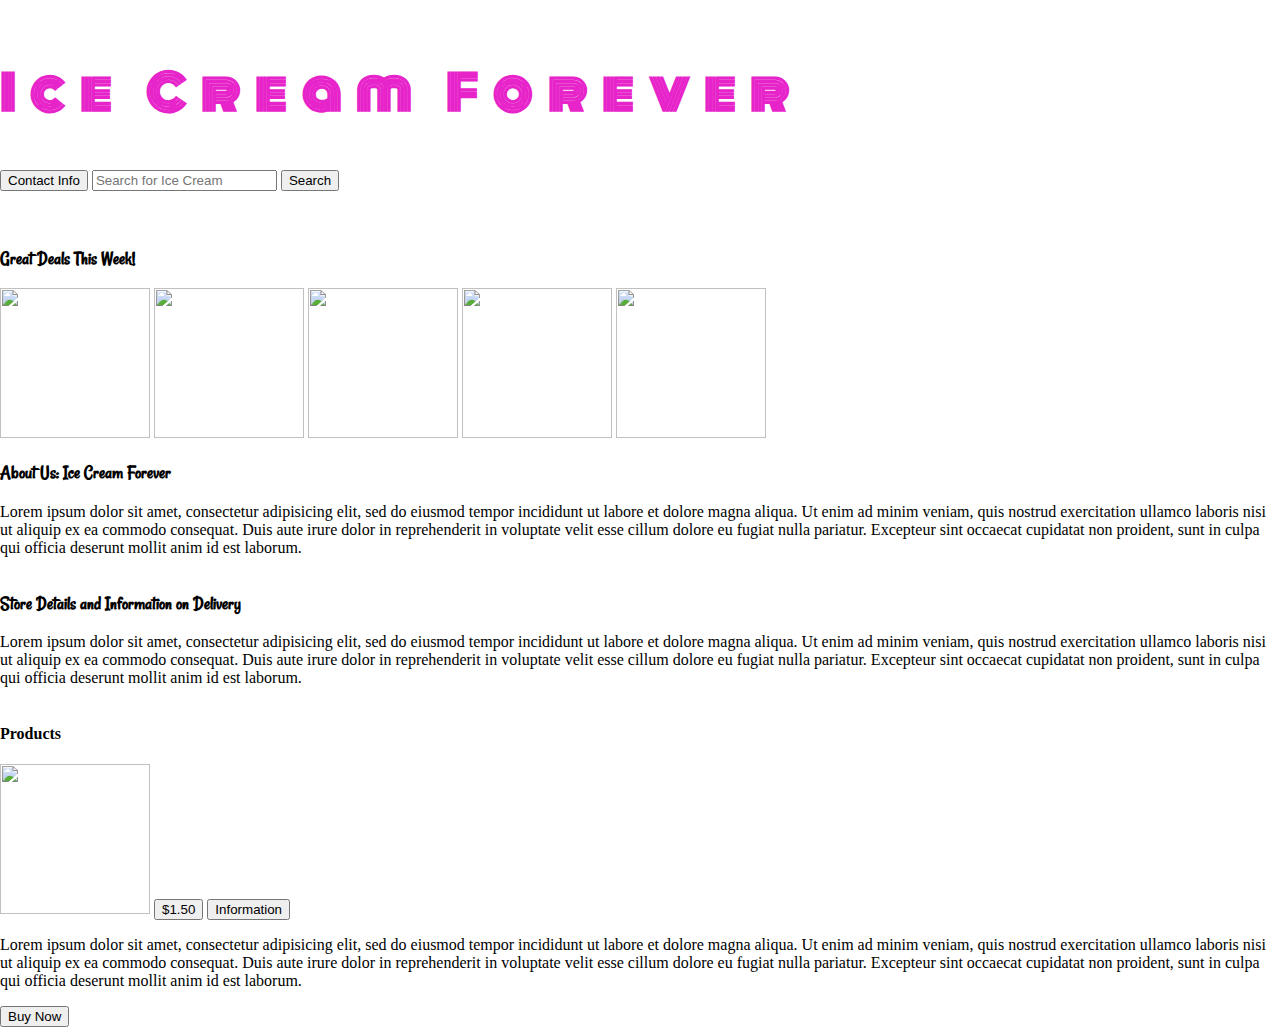
==== Ice-Cream-Shop/IceCream.html @ 2b868d45 "added links and picture" ====
<!DOCTYPE html>
<html>
<head>
	<title>Ice Cream Shop</title>
	<link rel="stylesheet" type="text/css" href="IceCream.css">
	<link href="https://fonts.googleapis.com/css?family=Monoton" rel="stylesheet">
	<link href="https://fonts.googleapis.com/css?family=Rancho" rel="stylesheet">
</head>
<body>
<header>
	<h2>Ice Cream Forever</h2>
	<button>Contact Info</button>
	<input type="search" placeholder="Search for Ice Cream"></input>
	<button> Search</button>
</header>

<!--//Deals//-->
<h3>Great Deals This Week!</h3>
		<img src="img/split1.jpg">
		<img src="img/cup.jpg">
		<img src="img/sandwich2.png">
		<img src="img/cup2.jpg">
		<img src="img/cone.jpg">
<!--//sidebar//-->

<section>
	<div>
		<h3> About Us: Ice Cream Forever</h3>
		<p>Lorem ipsum dolor sit amet, consectetur adipisicing elit, sed do eiusmod
		tempor incididunt ut labore et dolore magna aliqua. Ut enim ad minim veniam,
		quis nostrud exercitation ullamco laboris nisi ut aliquip ex ea commodo
		consequat. Duis aute irure dolor in reprehenderit in voluptate velit esse
		cillum dolore eu fugiat nulla pariatur. Excepteur sint occaecat cupidatat non
		proident, sunt in culpa qui officia deserunt mollit anim id est laborum.</p>
	</div>
</section>

<section>
	<div>
	<h3>Store Details and Information on Delivery</h3>
		<p>
		Lorem ipsum dolor sit amet, consectetur adipisicing elit, sed do eiusmod
		tempor incididunt ut labore et dolore magna aliqua. Ut enim ad minim veniam,
		quis nostrud exercitation ullamco laboris nisi ut aliquip ex ea commodo
		consequat. Duis aute irure dolor in reprehenderit in voluptate velit esse
		cillum dolore eu fugiat nulla pariatur. Excepteur sint occaecat cupidatat non
		proident, sunt in culpa qui officia deserunt mollit anim id est laborum.
		</p>
	</div>
</section>

<!--products//-->

<div class="products">
	<h4>Products</h4>
		<img src="img/cup1.jpg">
		<button id="Cost"> $1.50</button>
		<button id="Info">Information</button>
			<p>Lorem ipsum dolor sit amet, consectetur adipisicing elit, sed do eiusmod
			tempor incididunt ut labore et dolore magna aliqua. Ut enim ad minim veniam,
			quis nostrud exercitation ullamco laboris nisi ut aliquip ex ea commodo
			consequat. Duis aute irure dolor in reprehenderit in voluptate velit esse
			cillum dolore eu fugiat nulla pariatur. Excepteur sint occaecat cupidatat non
			proident, sunt in culpa qui officia deserunt mollit anim id est laborum.</p>
		<button id="Buy Now">Buy Now</button>




</body>
</html>
---- Ice-Cream-Shop/IceCream.css ----
header h2{
	font-family: 'Monoton', cursive;
	color:#E724CA;
	font-size:3em;
	letter-spacing: 0.3em;

}
header{
	background:url(img/img3.png) no-repeat right 0px;
    padding:1em 0 0.5em;
	margin:0 0 3.0em;
}

h3{
	font-family: 'Rancho', cursive;
}
img{
	width:150px;
	height:150px;
}

body{
	background: url(img/pastel.jpg) no-repeat fixed top center;
	padding: 0;
	margin: 0;
	-webkit-background-size: 100% 100%;
}

div{
    float: right;
    display: block;
    position:relative;

}
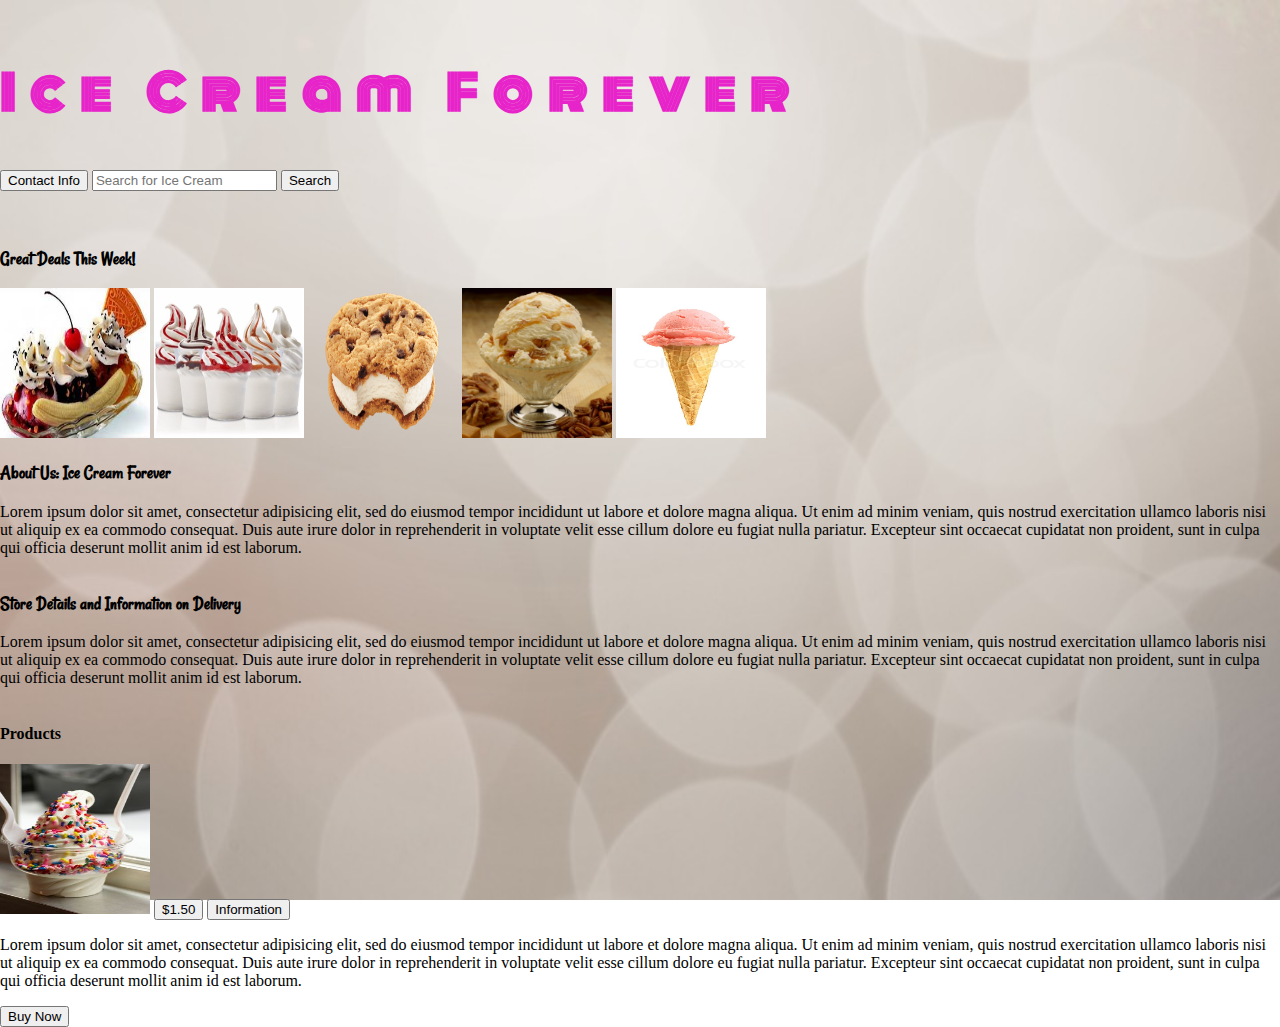
==== commit cbed0cda: "added images'" ====
--- a/Ice-Cream-Shop/IceCream.html
+++ b/Ice-Cream-Shop/IceCream.html
@@ -16,11 +16,11 @@
 
 <!--//Deals//-->
 <h3>Great Deals This Week!</h3>
-		<img src="img/split1.jpg">
-		<img src="img/cup.jpg">
-		<img src="img/sandwich2.png">
-		<img src="img/cup2.jpg">
-		<img src="img/cone.jpg">
+		<img src="Img/split1.jpg">
+		<img src="Img/cup.jpg">
+		<img src="Img/sandwich2.png">
+		<img src="Img/cup2.jpg">
+		<img src="Img/cone.jpg">
 <!--//sidebar//-->
 
 <section>
@@ -53,7 +53,7 @@
 
 <div class="products">
 	<h4>Products</h4>
-		<img src="img/cup1.jpg">
+		<img src="Img/cup1.jpg">
 		<button id="Cost"> $1.50</button>
 		<button id="Info">Information</button>
 			<p>Lorem ipsum dolor sit amet, consectetur adipisicing elit, sed do eiusmod
--- a/Ice-Cream-Shop/IceCream.css
+++ b/Ice-Cream-Shop/IceCream.css
@@ -20,7 +20,7 @@
 }
 
 body{
-	background: url(img/pastel.jpg) no-repeat fixed top center;
+	background: url(Img/pastel.jpg) no-repeat fixed top center;
 	padding: 0;
 	margin: 0;
 	-webkit-background-size: 100% 100%;
@@ -30,6 +30,5 @@
     float: right;
     display: block;
     position:relative;
-
 }
 
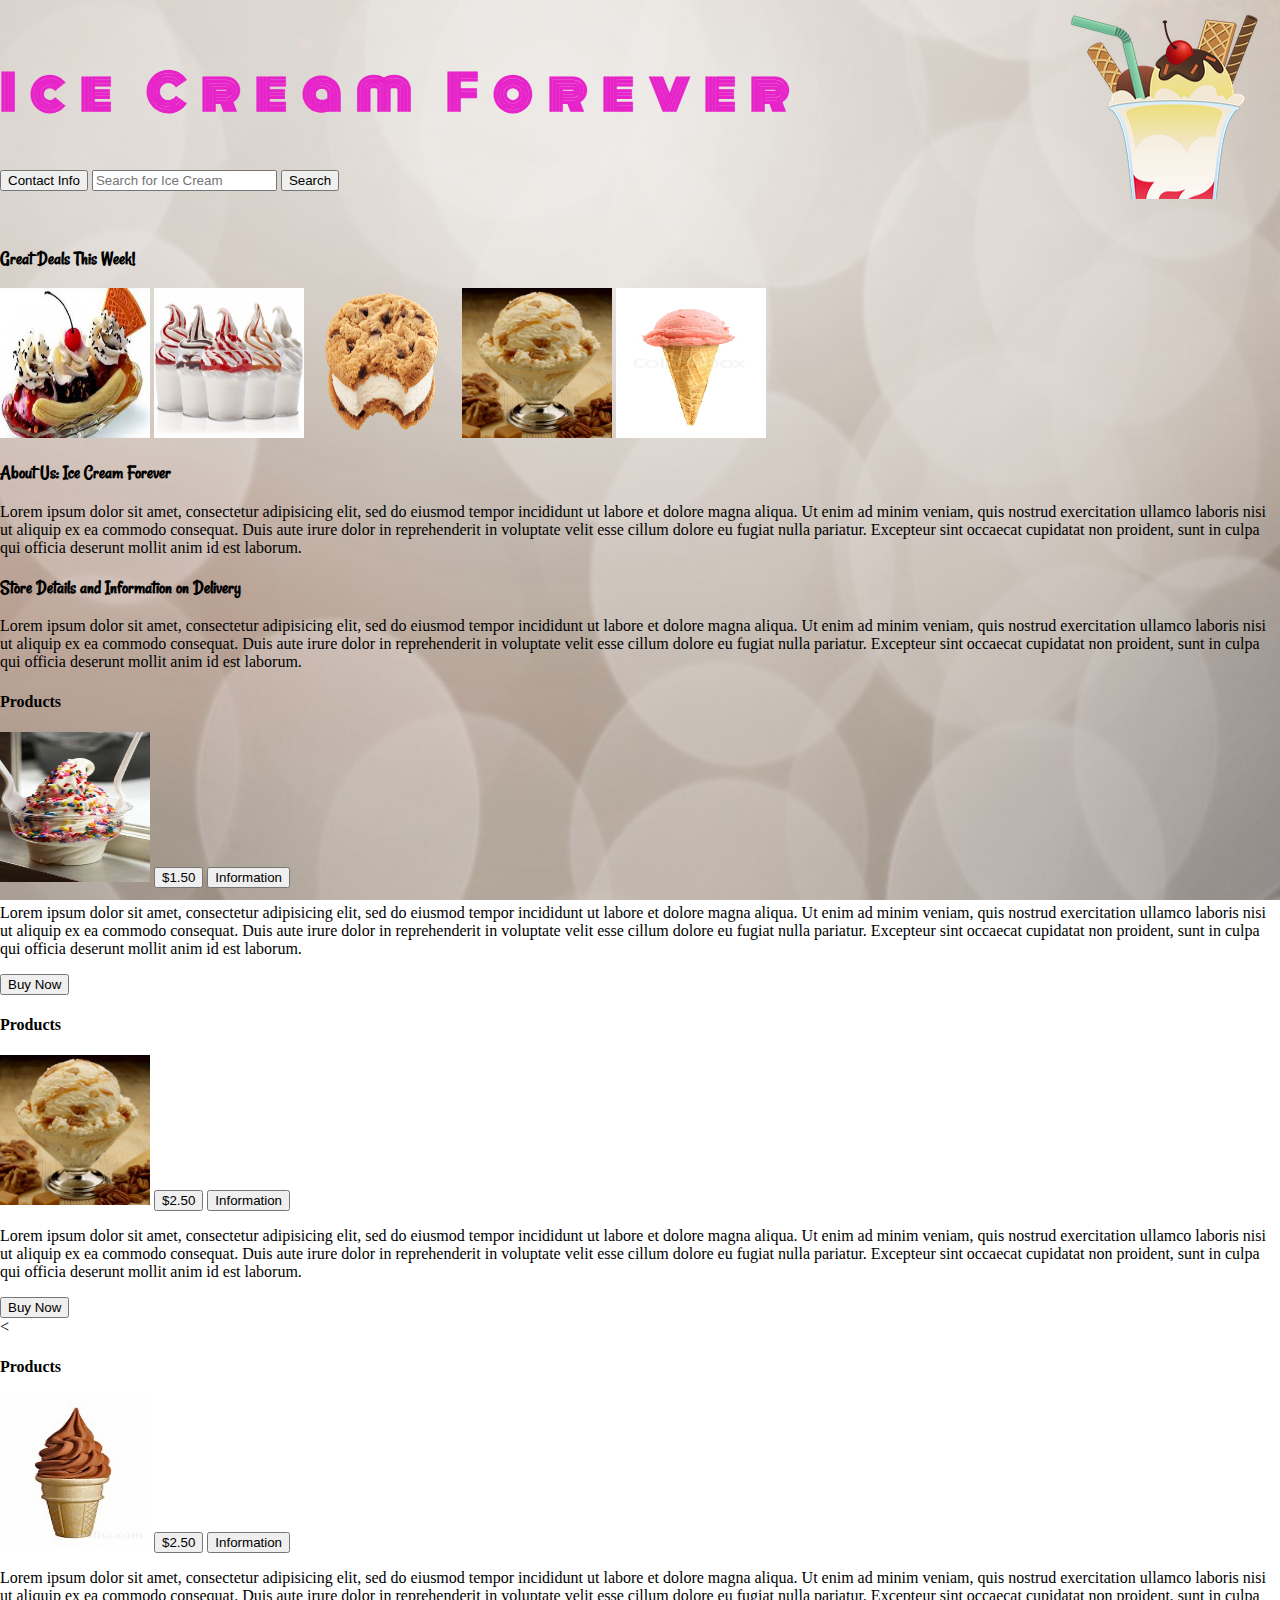
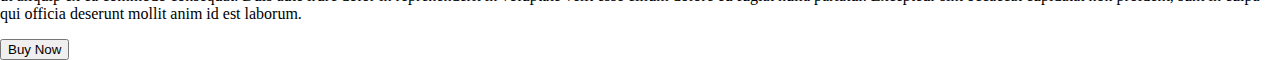
==== commit 3e1a5508: "added thing" ====
--- a/Ice-Cream-Shop/IceCream.html
+++ b/Ice-Cream-Shop/IceCream.html
@@ -24,7 +24,7 @@
 <!--//sidebar//-->
 
 <section>
-	<div>
+	<div class="Info">
 		<h3> About Us: Ice Cream Forever</h3>
 		<p>Lorem ipsum dolor sit amet, consectetur adipisicing elit, sed do eiusmod
 		tempor incididunt ut labore et dolore magna aliqua. Ut enim ad minim veniam,
@@ -33,10 +33,7 @@
 		cillum dolore eu fugiat nulla pariatur. Excepteur sint occaecat cupidatat non
 		proident, sunt in culpa qui officia deserunt mollit anim id est laborum.</p>
 	</div>
-</section>
-
-<section>
-	<div>
+	<div class="Info">
 	<h3>Store Details and Information on Delivery</h3>
 		<p>
 		Lorem ipsum dolor sit amet, consectetur adipisicing elit, sed do eiusmod
@@ -48,21 +45,51 @@
 		</p>
 	</div>
 </section>
+	
 
 <!--products//-->
+<section>
+	<div class="products">
+		<div class="col-md-4 col-sm-6">
+			<h4>Products</h4>
+				<img src="Img/cup1.jpg">
+				<button id="Cost"> $1.50</button>
+				<button id="Info">Information</button>
+					<p>Lorem ipsum dolor sit amet, consectetur adipisicing elit, sed do eiusmod
+					tempor incididunt ut labore et dolore magna aliqua. Ut enim ad minim veniam,
+					quis nostrud exercitation ullamco laboris nisi ut aliquip ex ea commodo
+					consequat. Duis aute irure dolor in reprehenderit in voluptate velit esse
+					cillum dolore eu fugiat nulla pariatur. Excepteur sint occaecat cupidatat non
+					proident, sunt in culpa qui officia deserunt mollit anim id est laborum.</p>
+				<button id="Buy Now">Buy Now</button>
+	</div>
+	<div class="products">
+		<h4>Products</h4>
+			<img src="Img/cup2.jpg">
+			<button id="Cost"> $2.50</button>
+			<button id="Info">Information</button>
+				<p>Lorem ipsum dolor sit amet, consectetur adipisicing elit, sed do eiusmod
+				tempor incididunt ut labore et dolore magna aliqua. Ut enim ad minim veniam,
+				quis nostrud exercitation ullamco laboris nisi ut aliquip ex ea commodo
+				consequat. Duis aute irure dolor in reprehenderit in voluptate velit esse
+				cillum dolore eu fugiat nulla pariatur. Excepteur sint occaecat cupidatat non
+				proident, sunt in culpa qui officia deserunt mollit anim id est laborum.</p>
+			<button id="Buy Now">Buy Now</button>
+	</div>
+	<<div class="products">
+		<h4>Products</h4>
+			<img src="Img/ice-cream-4.jpg">
+			<button id="Cost"> $2.50</button>
+			<button id="Info">Information</button>
+				<p>Lorem ipsum dolor sit amet, consectetur adipisicing elit, sed do eiusmod
+				tempor incididunt ut labore et dolore magna aliqua. Ut enim ad minim veniam,
+				quis nostrud exercitation ullamco laboris nisi ut aliquip ex ea commodo
+				consequat. Duis aute irure dolor in reprehenderit in voluptate velit esse
+				cillum dolore eu fugiat nulla pariatur. Excepteur sint occaecat cupidatat non
+				proident, sunt in culpa qui officia deserunt mollit anim id est laborum.</p>
+			<button id="Buy Now">Buy Now</button>
+	</div>
 
-<div class="products">
-	<h4>Products</h4>
-		<img src="Img/cup1.jpg">
-		<button id="Cost"> $1.50</button>
-		<button id="Info">Information</button>
-			<p>Lorem ipsum dolor sit amet, consectetur adipisicing elit, sed do eiusmod
-			tempor incididunt ut labore et dolore magna aliqua. Ut enim ad minim veniam,
-			quis nostrud exercitation ullamco laboris nisi ut aliquip ex ea commodo
-			consequat. Duis aute irure dolor in reprehenderit in voluptate velit esse
-			cillum dolore eu fugiat nulla pariatur. Excepteur sint occaecat cupidatat non
-			proident, sunt in culpa qui officia deserunt mollit anim id est laborum.</p>
-		<button id="Buy Now">Buy Now</button>
 
 
 
--- a/Ice-Cream-Shop/IceCream.css
+++ b/Ice-Cream-Shop/IceCream.css
@@ -6,7 +6,7 @@
 
 }
 header{
-	background:url(img/img3.png) no-repeat right 0px;
+	background: url(Img/Pic.png) no-repeat right 0px;
     padding:1em 0 0.5em;
 	margin:0 0 3.0em;
 }
@@ -20,15 +20,17 @@
 }
 
 body{
-	background: url(Img/pastel.jpg) no-repeat fixed top center;
+	background: url(Img/Background-pic.jpg) no-repeat fixed top center;
 	padding: 0;
 	margin: 0;
 	-webkit-background-size: 100% 100%;
 }
 
-div{
-    float: right;
-    display: block;
-    position:relative;
+div .info{
+	float:right;
+	
+}
+.col-md-4 col-sm-6{
+	width:30px;
 }
 
